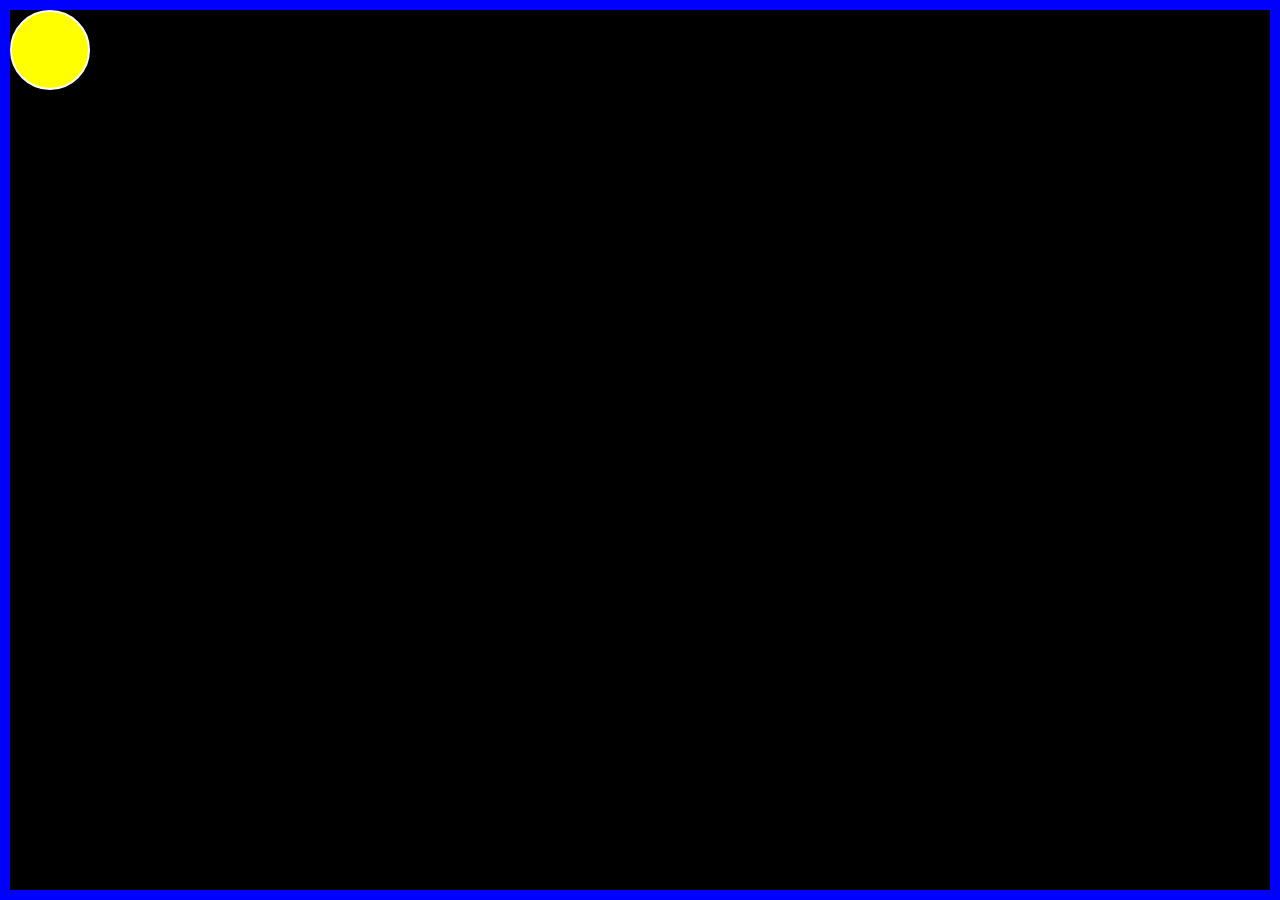
==== Exercici1/index.html @ a8879a38 "creada carpeta" ====
<!DOCTYPE html>
<html lang="es">
<head>
    <meta charset="UTF-8">
    <meta http-equiv="X-UA-Compatible" content="IE=edge">
    <meta name="viewport" content="width=device-width, initial-scale=1.0">
    <title>M4.AnimacioCSS</title>
        <!--CUSTOM CSS-->
    <link rel="stylesheet" href="styles.css">
</head>
<body>
        <div class="pelota"></div>
</body>
</html>
---- Exercici1/styles.css ----
/*RESET*/
html, body, div, span, applet, object, iframe,h1, h2, h3, h4, h5, h6, p, blockquote, pre,
a, abbr, acronym, address, big, cite, code,del, dfn, em, img, ins, kbd, q, s, samp,
small, strike, strong, sub, sup, tt, var,b, u, i, center,
dl, dt, dd, ol, ul, li,fieldset, form, label, legend,
table, caption, tbody, tfoot, thead, tr, th, td,article, aside, canvas, details, embed,
figure, figcaption, footer, header, hgroup,menu, nav, output, ruby, section, summary,
time, mark, audio, video{
    margin: 0;
    padding: 0;
    border: 0;
    font: inherit;
    font-size: 100%;
    vertical-align: baseline;
}

html{
    line-height: 1;
}

ol, ul {
    list-style: none;
}

table{
    border-collapse: collapse;
    border-spacing: 0;
}

caption, th, td{
    text-align: left;
    font-weight: normal;
    vertical-align: middle;
}

q, blockquote{
    quotes: none;
}

q:before, q:after, blockquote:before, blockquote:after{
    content: "";
    content: none;
}

a img{
    border: none;
}

article, aside, details, figcaption, figure, footer, header, hgroup, main, menu, nav, section, summary{
    display: block;
}
*{
    box-sizing: border-box;
    text-decoration: none;
}
/*Fin RESET*/

/*EJERCICIO*/
body{
    height: 100vh;
    width: 100vw;
    background: black;
    border: 10px solid blue;
}
        .pelota{
            width: 80px;
            height: 80px;
            border-radius: 40px;
            background-color: yellow;
            border: 2px solid white;
            position: relative;
            animation-name: animacion;
            animation-duration: 4s;
            animation-direction: alternate-reverse;
            animation-timing-function: ease-out;
            animation-iteration-count: infinite;
        }
        @keyframes animacion{
            0% {left: 0vh; top: 0vh;}
            20% {left: calc(95vw - 100px); top: calc(100vh - 100px);}
            40% {left: calc(40vw - 100px); top: 0vh;}
            50% {left: 0vw; top: calc(50vh - 100px);}
            70% {left: calc(60vw - 100px); top: calc(100vh - 100px);}
            80% {left: calc(100vw - 100px); top: calc(80vh - 100px);}
            100% {left: 0vh; top: 0vh;}
        }
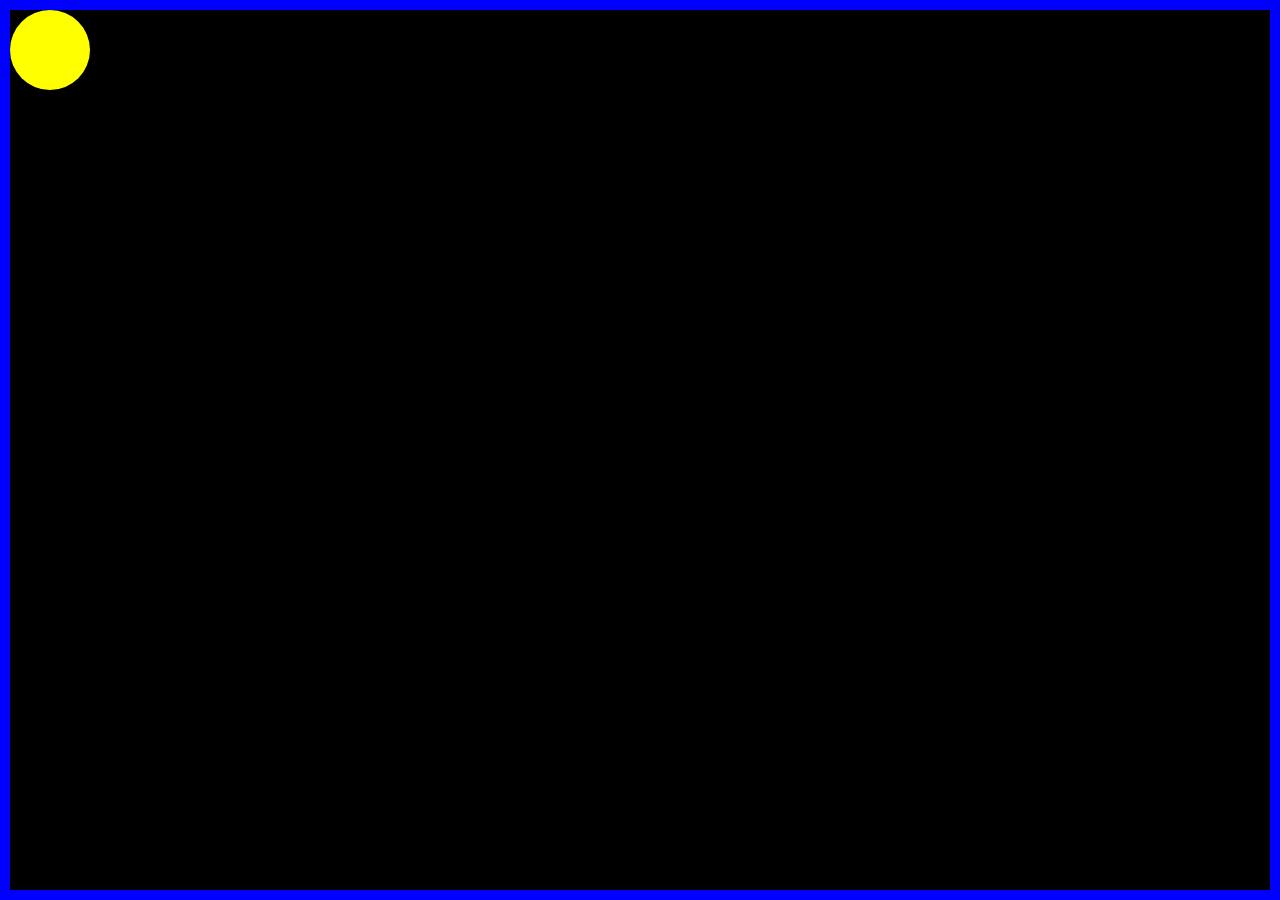
==== commit 79174f6a: "creada carpeta styles modificat href" ====
--- a/Exercici1/index.html
+++ b/Exercici1/index.html
@@ -6,7 +6,7 @@
     <meta name="viewport" content="width=device-width, initial-scale=1.0">
     <title>M4.AnimacioCSS</title>
         <!--CUSTOM CSS-->
-    <link rel="stylesheet" href="styles.css">
+    <link rel="stylesheet" href="styles/styles.css">
 </head>
 <body>
         <div class="pelota"></div>
--- a/Exercici1/styles/styles.css
+++ b/Exercici1/styles/styles.css
@@ -0,0 +1,86 @@
+/*RESET*/
+html, body, div, span, applet, object, iframe,h1, h2, h3, h4, h5, h6, p, blockquote, pre,
+a, abbr, acronym, address, big, cite, code,del, dfn, em, img, ins, kbd, q, s, samp,
+small, strike, strong, sub, sup, tt, var,b, u, i, center,
+dl, dt, dd, ol, ul, li,fieldset, form, label, legend,
+table, caption, tbody, tfoot, thead, tr, th, td,article, aside, canvas, details, embed,
+figure, figcaption, footer, header, hgroup,menu, nav, output, ruby, section, summary,
+time, mark, audio, video{
+    margin: 0;
+    padding: 0;
+    border: 0;
+    font: inherit;
+    font-size: 100%;
+    vertical-align: baseline;
+}
+
+html{
+    line-height: 1;
+}
+
+ol, ul {
+    list-style: none;
+}
+
+table{
+    border-collapse: collapse;
+    border-spacing: 0;
+}
+
+caption, th, td{
+    text-align: left;
+    font-weight: normal;
+    vertical-align: middle;
+}
+
+q, blockquote{
+    quotes: none;
+}
+
+q:before, q:after, blockquote:before, blockquote:after{
+    content: "";
+    content: none;
+}
+
+a img{
+    border: none;
+}
+
+article, aside, details, figcaption, figure, footer, header, hgroup, main, menu, nav, section, summary{
+    display: block;
+}
+*{
+    box-sizing: border-box;
+    text-decoration: none;
+}
+/*Fin RESET*/
+
+/*EJERCICIO*/
+body{
+    height: 100vh;
+    width: 100vw;
+    background: black;
+    border: 10px solid blue;
+}
+        .pelota{
+            width: 80px;
+            height: 80px;
+            border-radius: 40px;
+            background-color: yellow;
+            border: 2px solid rgba(255, 255, 0, 0.507);
+            position: relative;
+            animation-name: animacion;
+            animation-duration: 3s;
+            animation-direction: alternate-reverse;
+            animation-timing-function: ease-in;
+            animation-iteration-count: infinite;
+        }
+        @keyframes animacion{
+            0% {left: 0vh; top: 0vh;}
+            20% {left: calc(95vw - 100px); top: calc(100vh - 100px);animation-timing-function: ease-in;}
+            40% {left: calc(40vw - 100px); top: 0vh;animation-timing-function: ease-in;}
+            50% {left: 0vw; top: calc(50vh - 100px);animation-timing-function: ease-in;}
+            70% {left: calc(60vw - 100px); top: calc(100vh - 100px);animation-timing-function: ease-in;}
+            80% {left: calc(100vw - 100px); top: calc(80vh - 100px);animation-timing-function: ease-in;}
+            100% {left: 0vh; top: 0vh;animation-timing-function: ease-in;}
+        }
